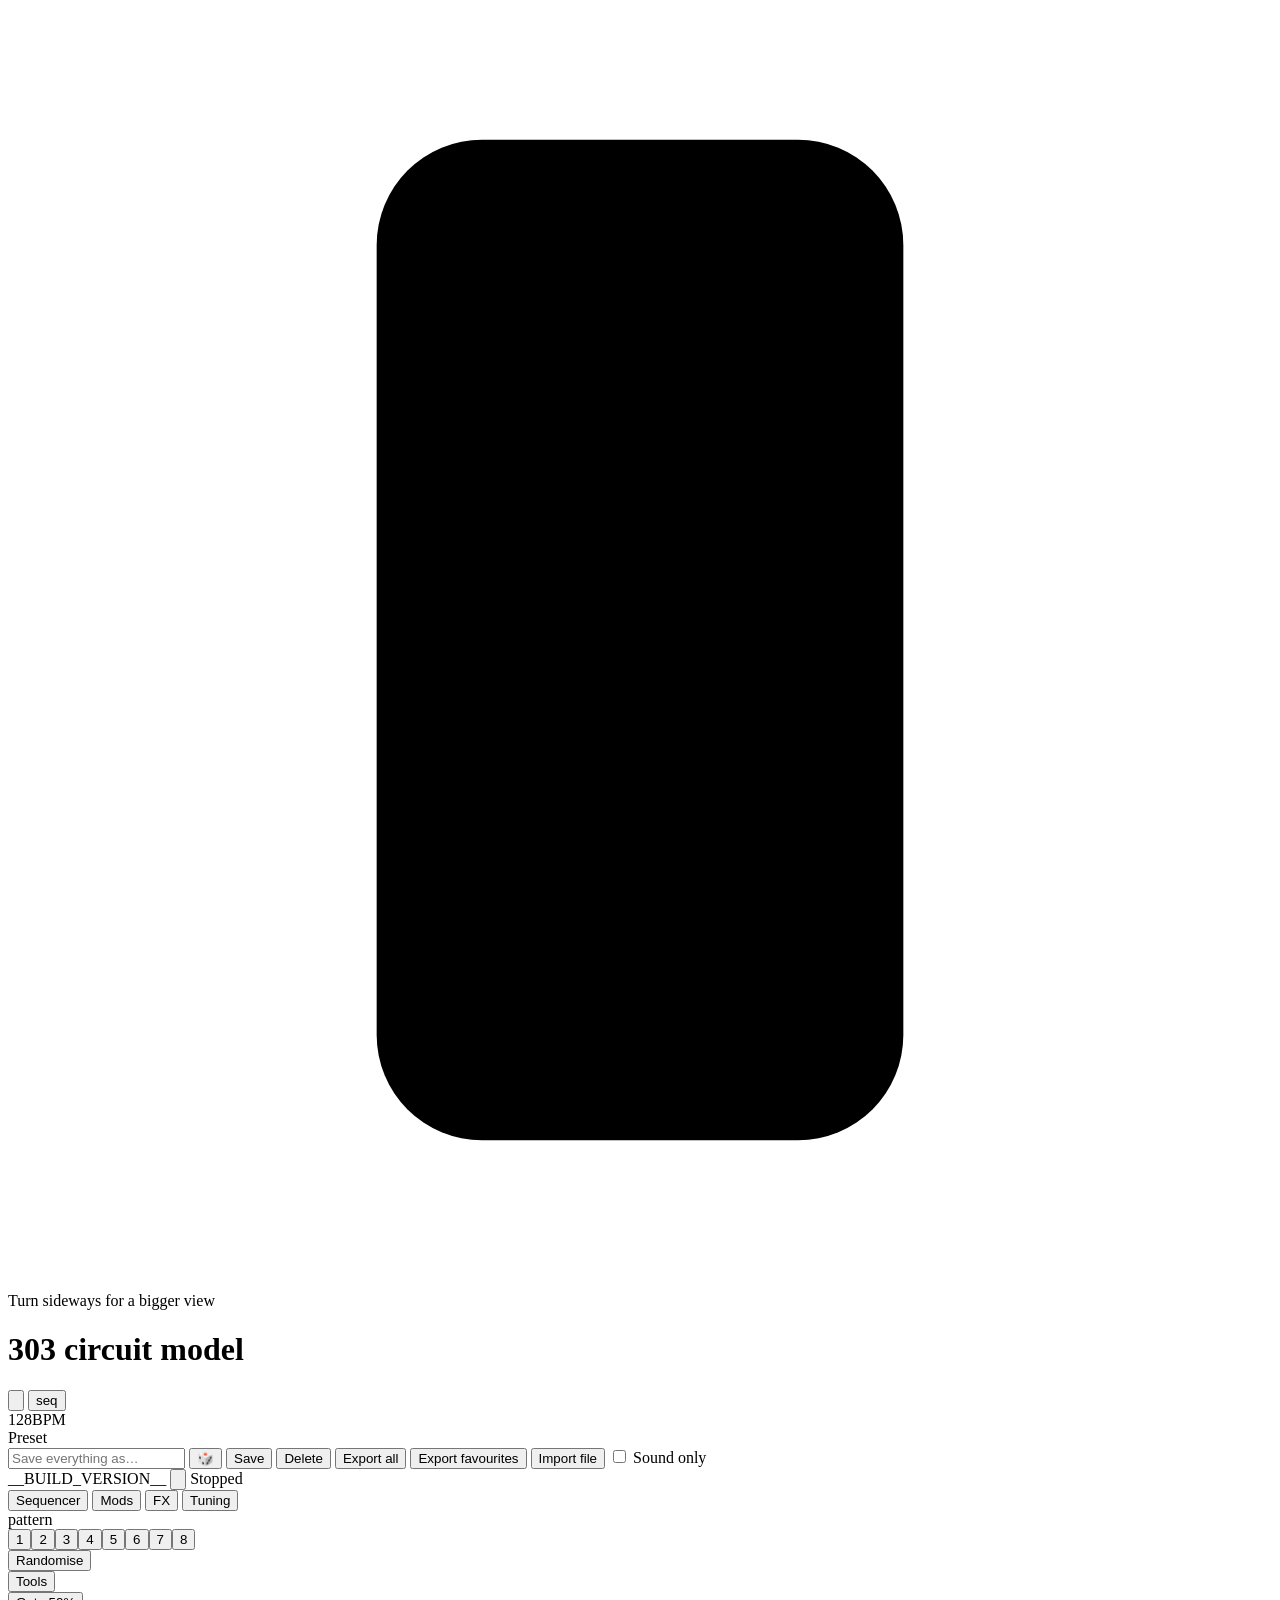
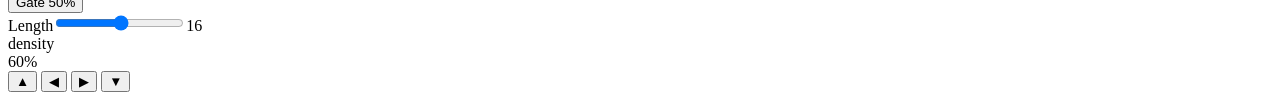
==== src/index.html @ 3429e7c6 "Copy of tb303-circuit-model at dfaf9ec (PR #81), the starting point Co-Authored-By: Claude Fable 5.2" ====
<!doctype html>
<html lang="en">
<meta charset="utf-8">
<meta name="viewport" content="width=device-width, initial-scale=1, maximum-scale=1, user-scalable=no, viewport-fit=cover">
<title>303 Circuit Model</title>
<link rel="manifest" href="manifest.webmanifest">
<meta name="theme-color" content="#181412">
<link rel="icon" href="icons/icon.svg" type="image/svg+xml">
<link rel="icon" href="icons/icon-192.png" sizes="192x192">
<link rel="apple-touch-icon" href="icons/apple-touch-icon.png">
<meta name="apple-mobile-web-app-capable" content="yes">
<meta name="mobile-web-app-capable" content="yes">
<meta name="apple-mobile-web-app-status-bar-style" content="black">
<meta name="apple-mobile-web-app-title" content="303">
<style>@font-face { font-family: 'VT323'; font-style: normal; font-weight: 400; font-display: block; src: url(fonts/VT323-Regular.ttf) format('truetype'); }</style>
<script>
// Inside the VST3 plug-in (plugin/) this page is the plug-in's screen: the plug-in hands it its saved storage and takes
// the engine messages, and the DAW's transport and tempo replace the Play button and Tempo dial. In a browser this is null.
const tbPlugin = (() => {
  const J = window.__JUCE__, d = J && J.initialisationData && J.initialisationData.tb303 && J.initialisationData.tb303[0];
  if (!d || !J.backend) return null;
  document.documentElement.dataset.plugin = '';
  const emit = (m) => J.backend.emitEvent('tb303', m), data = new Map(Object.entries(d.store || {}));
  const storage = { // a Storage the plug-in keeps (its own state for this instance, and a library shared by every instance)
    getItem: (k) => data.has(k) ? data.get(k) : null,
    setItem: (k, v) => { v = String(v); data.set(k, v); emit({ type: 'store', key: k, value: v }); },
    removeItem: (k) => { data.delete(k); emit({ type: 'store', key: k, value: null }); },
    key: (i) => [...data.keys()][i] ?? null,
    get length() { return data.size; },
  };
  return { info: d, storage, send: emit, on: (fn) => J.backend.addEventListener('tb303', fn) };
})();
const tbStore = tbPlugin ? tbPlugin.storage : (() => { try { return localStorage; } catch { return null; } })();
</script>
<script>try { const r = document.documentElement, t = JSON.parse(tbStore.getItem('tb303.lcdTheme')), v = JSON.parse(tbStore.getItem('tb303.lcdVars')); if (typeof t === 'string') r.dataset.lcd = t; if (JSON.parse(tbStore.getItem('tb303.lcdMode')) !== 'mono') r.dataset.lcdmode = 'colour'; if (v) for (const k in v) r.style.setProperty(k, v[k]); } catch {}</script>
<style>
/*@css*/
</style>
<div class="rotate" role="note"><svg viewBox="0 0 24 24" aria-hidden="true"><rect x="7" y="2.5" width="10" height="19" rx="2"/><path d="M11 18.5h2"/></svg><p>Turn sideways for a bigger view</p></div>
<div class="main">
  <header class="top">
    <h1 class="status">303 circuit model</h1>
    <button class="icon play" id="play" type="button" aria-label="Play"><svg viewBox="0 0 24 24" aria-hidden="true"><path class="tri" d="M7 4.5 L19.5 12 L7 19.5 Z"/><rect class="sq" x="6" y="6" width="12" height="12"/></svg></button>
    <button class="seqbtn" id="seq-on" type="button" aria-pressed="true" aria-label="Sequencer on">seq</button>
    <div class="bpm">
      <div class="knob" id="bpm" tabindex="0" role="slider" aria-label="Tempo" aria-valuemin="60" aria-valuemax="200"></div>
      <div class="bpm-read"><output id="bpm-val">128</output><span class="label">BPM</span></div>
    </div>
    <div class="hp presets" id="prj-bar">
      <span class="label">Preset</span>
      <select id="prj-preset" aria-label="Presets" hidden></select><div class="pm" data-for="prj-preset"></div>
      <div class="pm-foot">
        <input id="prj-name" type="text" placeholder="Save everything as…" maxlength="40" aria-label="Preset name">
        <button type="button" id="prj-roll" title="Another name" aria-label="Suggest another name">🎲</button>
        <button type="button" id="prj-save">Save</button>
        <button type="button" id="prj-del">Delete</button>
        <button type="button" id="prj-export" title="Saves every preset under My presets to one file. Import file loads them all back in.">Export all</button>
        <button type="button" id="prj-exfav" title="Saves every starred preset, factory and your own, to one file in the same format as Export all.">Export favourites</button>
        <button type="button" id="prj-import">Import file</button>
        <label class="pm-opt" title="Loading a preset changes only the sound and effects, and keeps your patterns and tempo"><input type="checkbox" id="prj-sndonly"> Sound only</label>
        <input type="file" id="prj-file" accept=".json,application/json" hidden>
        <span class="hint" id="prj-msg" role="status"></span>
      </div>
    </div>
    <span class="sq-msg" id="sq-msg" role="status"></span>
    <span class="ver" id="ver" title="Build __BUILD_SHA__, __BUILD_DATE__">__BUILD_VERSION__</span>
    <button type="button" class="icon gear" id="open-options" aria-haspopup="dialog" aria-label="Options"><svg viewBox="0 0 24 24" aria-hidden="true"><path d="M10.3 2h3.4l.5 2.6 1.9.8 2.2-1.5 2.4 2.4-1.5 2.2.8 1.9 2.6.5v3.4l-2.6.5-.8 1.9 1.5 2.2-2.4 2.4-2.2-1.5-1.9.8-.5 2.6h-3.4l-.5-2.6-1.9-.8-2.2 1.5-2.4-2.4 1.5-2.2-.8-1.9L2 13.7v-3.4l2.6-.5.8-1.9-1.5-2.2 2.4-2.4 2.2 1.5 1.9-.8z M12 8.4a3.6 3.6 0 1 0 0 7.2a3.6 3.6 0 1 0 0-7.2z" fill-rule="evenodd"/></svg></button>
    <span class="status" id="status" role="status">Stopped</span>
  </header>

  <div class="panel dev" id="panel" data-title="303 Voice"></div>

  <div class="tabs mtabs" id="mtabs" role="tablist" aria-label="Sections">
    <button type="button" role="tab" data-pane="seq">Sequencer</button>
    <button type="button" role="tab" data-pane="mods">Mods</button>
    <button type="button" role="tab" data-pane="fx">FX</button>
    <button type="button" role="tab" data-pane="tune">Tuning</button>
  </div>

  <section class="sq pane" id="pane-seq" data-title="Sequencer" role="tabpanel" aria-label="Sequencer">
    <div class="sq-body">
      <!-- controls above the roll (the pattern and what you do to it) and below it (a long Length slider; Gate is a menu beside Tools); Generate lives in the Randomise menu (key G) -->
      <div class="sq-row sq-bank">
        <span class="rlab">pattern</span>
        <div class="seg slots" id="bk-n" role="group" aria-label="Pattern slot"><button type="button" data-n="0" aria-pressed="false">1</button><button type="button" data-n="1" aria-pressed="false">2</button><button type="button" data-n="2" aria-pressed="false">3</button><button type="button" data-n="3" aria-pressed="false">4</button><button type="button" data-n="4" aria-pressed="false">5</button><button type="button" data-n="5" aria-pressed="false">6</button><button type="button" data-n="6" aria-pressed="false">7</button><button type="button" data-n="7" aria-pressed="false">8</button></div>
        <div class="chain-read" id="chain-read" hidden><span class="label">Chain</span><span class="ch-list"></span><button type="button" id="chain-clear" aria-label="Clear chain">×</button></div>
        <div class="fn rmenu"><button type="button" id="rm-btn" aria-haspopup="menu" aria-expanded="false" title="Randomise, alter, shuffle and generate the pattern">Randomise</button><div class="fn-menu" id="rm-menu" role="menu" hidden>
          <span class="mh">randomise</span>
          <button type="button" role="menuitem" data-rm="r-acc" title="New random accents on the notes, mostly on the beat; the notes, slides and octaves stay">Accents</button>
          <button type="button" role="menuitem" data-rm="r-sld" title="New random slides into the next played note, most across octave jumps; the notes, accents and octaves stay">Slides</button>
          <button type="button" role="menuitem" data-rm="r-oct" title="A new register for the riff with the odd octave jump; the notes themselves, accents and slides stay">Octaves</button>
          <span class="mh">alter</span>
          <button type="button" role="menuitem" data-rm="a-acc" title="Vary the accents: about a quarter of the notes gain or lose an accent; again for more">Accents</button>
          <button type="button" role="menuitem" data-rm="a-sld" title="Vary the slides: about a quarter of the notes gain or lose a slide; again for more">Slides</button>
          <button type="button" role="menuitem" data-rm="a-oct" title="Vary the octaves: about a quarter of the notes jump an octave up or down; again for more">Octaves</button>
          <button type="button" role="menuitem" data-rm="alter" title="Vary the whole pattern: about a quarter of the steps change note (staying in the pattern's key), octave, accent, slide or rest">Whole pattern</button>
          <span class="mh">pattern</span>
          <button type="button" role="menuitem" data-rm="p-shuf" title="Deal the beats (groups of 4 steps) out in a new order, so each beat keeps its groove; short or odd-length patterns shuffle single steps">Shuffle steps</button>
          <button type="button" role="menuitem" id="rand" title="New pattern from a random factory one, looped, reversed, doubled or shuffled; the length stays">Generate</button>
          <button type="button" role="menuitem" id="p-refill" title="Give every slot you have not edited a new generated pattern">Refill slots</button>
        </div></div>
        <div class="fn rmenu"><button type="button" id="tm-btn" aria-haspopup="menu" aria-expanded="false" title="Copy, paste, double, clear, undo and move the notes">Tools</button><div class="fn-menu" id="tm-menu" role="menu" hidden>
          <span class="mh">pattern</span>
          <button type="button" role="menuitem" id="p-copy" title="Copy this pattern">Copy</button>
          <button type="button" role="menuitem" id="p-paste" title="Paste over this pattern" disabled>Paste</button>
          <button type="button" role="menuitem" id="p-dup" title="Repeat the pattern until it fills 16 steps, or 32 if it is already 16 or more">Double</button>
          <button type="button" role="menuitem" id="p-clear" title="Clear every step of this pattern">Clear</button>
          <button type="button" role="menuitem" id="p-undo" title="Undo the last change to a pattern" disabled>Undo</button>
          <span class="mh">move notes</span>
          <button type="button" role="menuitem" data-rm="nu-up" title="Every note up a semitone">Up a semitone</button>
          <button type="button" role="menuitem" data-rm="nu-dn" title="Every note down a semitone">Down a semitone</button>
          <button type="button" role="menuitem" data-rm="nu-oup" title="Every note up an octave">Up an octave</button>
          <button type="button" role="menuitem" data-rm="nu-odn" title="Every note down an octave">Down an octave</button>
          <button type="button" role="menuitem" data-rm="rot-l" title="Shift the pattern a step left (the first step goes to the end)">Shift a step left</button>
          <button type="button" role="menuitem" data-rm="rot-r" title="Shift the pattern a step right (the last step comes to the front)">Shift a step right</button>
          <span class="mh">chain</span>
          <button type="button" role="menuitem" data-rm="join" title="Join every chained pattern into one and copy it, ready to paste into a slot">Join chain and copy</button>
        </div></div>
        <!-- Gate (Johnny: "call it gate", was the Step len slider): how long each note sounds, picked from a menu like Randomise and Tools; items drawn by renderSide -->
        <div class="fn rmenu gmenu"><button type="button" id="gm-btn" aria-haspopup="menu" aria-expanded="false" title="Gate: how long each note sounds, as a share of the step">Gate <span id="o-gate">50%</span></button><div class="fn-menu" id="gm-menu" role="menu" hidden></div></div>
      </div>
      <div class="seqwrap"><div class="seq" id="seq" role="grid" aria-label="Pattern"></div></div>
      <div class="sq-foot"><div class="sq-foot-rows">
      <div class="sq-row sq-side">
        <label class="sld len"><span>Length</span><input type="range" data-a="len" min="1" max="64" step="1" aria-label="Pattern length"><output id="o-len">16</output></label>
      </div></div>
        <!-- Density (Johnny: "needs a density knob"): how many steps Generate and Refill fill with notes -->
        <div class="sq-dens"><span class="dname">density</span><div class="knob" id="sq-dens" tabindex="0" role="slider" aria-label="Density" aria-valuemin="10" aria-valuemax="100" title="Density: how many steps Generate and Refill fill with notes (Alter leans towards it too); double-click for 60%"></div><output id="o-dens">60%</output></div>
        <!-- a cross of four (Johnny): up and down move every note a semitone (Shift for an octave), left and right shift the pattern a step -->
        <div class="nudge dpad" role="group" aria-label="Move the notes">
          <button type="button" class="dp-up" data-nudge="1" title="Every note up a semitone, Shift-click for an octave" aria-label="Notes up">▲</button>
          <button type="button" class="dp-lt" data-rot="-1" title="Shift the pattern a step left (the first step goes to the end)" aria-label="Shift the pattern left">◀</button>
          <button type="button" class="dp-rt" data-rot="1" title="Shift the pattern a step right (the last step comes to the front)" aria-label="Shift the pattern right">▶</button>
          <button type="button" class="dp-dn" data-nudge="-1" title="Every note down a semitone, Shift-click for an octave" aria-label="Notes down">▼</button>
        </div>
      </div>
    </div>
  </section>

  <div class="pane" data-title="Mods" id="pane-mods" role="tabpanel" aria-label="Mods" hidden><div class="mods" id="mods" aria-label="Common mods"></div></div>

  <div class="pane tupane" data-title="Tuning" id="pane-tune" role="tabpanel" aria-label="Tuning" hidden>
    <div class="sq-row tu-top">
      <span class="rlab">tuning</span>
      <div class="acts" id="tu-sys">
        <button type="button" data-t="just" aria-pressed="false" title="Pure intervals from the root (5-limit just intonation): thirds and fifths beat-free, far keys sour">Just</button>
        <button type="button" data-t="pyth" aria-pressed="false" title="Pure fifths from the root: bright, wide major thirds">Pythagorean</button>
        <button type="button" data-t="mean" aria-pressed="false" title="Quarter-comma meantone from the root: pure major thirds, one howling wolf fifth">Meantone</button>
        <button type="button" data-t="drift" title="Every note a few cents out at random, like an old unit whose DAC has drifted">Drift</button>
      </div>
      <div class="acts tu-end"><button type="button" id="tu-reset" title="Every note back to 0 cents: equal temperament, the stock 303">Reset</button><button type="button" id="tu-undo" disabled>Undo</button></div>
    </div>
    <div class="tu-faders" id="tu-faders" role="group" aria-label="Fine tune of each note, in cents, the same in every octave"></div>
    <div class="sq-row tu-foot">
      <span class="rlab">root</span>
      <div class="seg slots" id="tu-root" role="group" aria-label="Root of the temperament"><button type="button" data-r="0" aria-pressed="false">c</button><button type="button" data-r="1" aria-pressed="false">c♯</button><button type="button" data-r="2" aria-pressed="false">d</button><button type="button" data-r="3" aria-pressed="false">d♯</button><button type="button" data-r="4" aria-pressed="false">e</button><button type="button" data-r="5" aria-pressed="false">f</button><button type="button" data-r="6" aria-pressed="false">f♯</button><button type="button" data-r="7" aria-pressed="false">g</button><button type="button" data-r="8" aria-pressed="false">g♯</button><button type="button" data-r="9" aria-pressed="false">a</button><button type="button" data-r="10" aria-pressed="false">a♯</button><button type="button" data-r="11" aria-pressed="false">b</button></div>
    </div>
  </div>

  <div class="pane fxpane" data-title="Effects" id="pane-fx" role="tabpanel" aria-label="Effects" hidden>
    <section class="fxb" id="fx-fold" aria-label="West coast wavefolder" title="West coast timbre circuit: five folding cells and a direct path (Esqueda et al., DAFx-17), ahead of the drive. Timbre is the gain into the cells, Symmetry a DC offset.">
      <div class="fxh"><button type="button" class="onoff" id="fx-fold-on" aria-pressed="false">Off</button><span class="fxname">Folder</span><span class="fxsub">west coast timbre</span></div>
      <div class="fxknobs" id="fx-fold-knobs"></div>
    </section>
    <section class="fxb" id="fx-rat" aria-label="Drive">
      <div class="fxh"><button type="button" class="onoff" id="fx-rat-on" aria-pressed="false">Off</button><span class="fxname">Drive</span>
        <div class="fn rmenu tmenu" id="drv-type" data-label="Drive pedal"></div></div>
      <div class="fxknobs" id="fx-rat-knobs"></div>
    </section>
    <section class="fxb" id="fx-dly" aria-label="Digital delay">
      <div class="fxh"><button type="button" class="onoff" id="fx-dly-on" aria-pressed="false">Off</button><span class="fxname">Delay</span><span class="fxsub">tempo synced, tone on the repeats</span>
        <div class="seg cmp-mode" id="dly-mode" role="radiogroup" aria-label="Delay mode"><button type="button" role="radio" data-m="1">Ping-pong</button><button type="button" role="radio" data-m="0">Mono</button></div></div>
      <div class="fxknobs" id="fx-dly-knobs"></div>
    </section>
    <section class="fxb blk-cmp" id="fx-cmp" aria-label="Ducker" title="Ducks the delay and reverb returns when the synth plays. Amount: how deep and how easily it ducks. Release: how fast the returns come back.">
      <div class="fxh"><span class="fxname">Ducker</span><span class="fxsub">ducks the returns under the synth</span></div>
      <div class="fxknobs" id="fx-cmp-knobs"></div>
    </section>
    <div class="fx-row2">
    <section class="fxb blk-lex" id="fx-lex" aria-label="Reverb">
      <div class="fxh lex-head">
        <button type="button" class="onoff" id="fx-lex-on" aria-pressed="false">Off</button>
        <span class="fxname">Reverb</span>
        <div class="fn rmenu tmenu" id="rev-type" data-label="Reverb type"></div>
        <div class="fn rmenu tmenu" id="rev-prog" data-label="Program"></div>
      </div>
      <div class="fxknobs" id="fx-lex-knobs"></div>
    </section>
    <section class="fxb" id="fx-flg" aria-label="Flanger">
      <div class="fxh"><button type="button" class="onoff" id="fx-flg-on" aria-pressed="false">Off</button>
        <div class="seg cmp-mode" id="flg-mode" role="radiogroup" aria-label="Flanger mode"><button type="button" role="radio" data-m="0">Flanger</button><button type="button" role="radio" data-m="1">Chorus</button></div></div>
      <div class="fxknobs" id="fx-flg-knobs"></div>
    </section>
    </div>
    <section class="fxb blk-route" id="fx-route" aria-label="FX routing">
      <svg class="route-dia" id="route-dia" viewBox="0 0 560 60" role="group" aria-label="Signal path through the effects. Click a block to switch it on or off."></svg>
      <div class="route-ctl">
        <div class="seg" id="route-order" role="radiogroup" aria-label="Folder and drive order"><button type="button" role="radio" data-v="0" title="The folder first, then the drive pedal (the stock order)">fold → drive</button><button type="button" role="radio" data-v="1" title="The drive pedal first, then the folder: folds the clipped wave">drive → fold</button></div>
        <div class="seg" id="route-ret" role="radiogroup" aria-label="Delay and reverb routing"><button type="button" role="radio" data-v="0" title="Delay and reverb both fed from the synth, side by side (the stock routing)">parallel</button><button type="button" role="radio" data-v="0.5" title="The delay feeds the reverb: the echoes are reverberated">dly → rev</button><button type="button" role="radio" data-v="1" title="The reverb feeds the delay: the reverb tail is echoed">rev → dly</button></div>
      </div>
    </section>
  </div>
</div>

<dialog id="options" aria-labelledby="opt-title">
  <div class="opt-head">
    <h2 id="opt-title">Options</h2>
    <div class="tabs otabs" id="otabs" role="tablist" aria-label="Options sections"><button type="button" role="tab" data-sec="midi" aria-selected="true">MIDI</button><button type="button" role="tab" data-sec="colours" aria-selected="false">Colours</button><button type="button" role="tab" data-sec="about" aria-selected="false">About</button></div>
    <button type="button" class="icon xbtn" id="close-options" aria-label="Close options"><svg viewBox="0 0 24 24" aria-hidden="true"><path d="M5 5 L19 19 M19 5 L5 19" stroke="currentColor" stroke-width="2.4" stroke-linecap="square" fill="none"/></svg></button>
  </div>
  <div class="opt-body">
    <section class="osec" id="osec-midi" role="tabpanel" aria-label="MIDI">
      <p class="hint" id="midi-status">Front-panel dials follow MIDI CC from any input, on any channel.</p>
      <dl class="readouts" id="midi-map"></dl>
    </section>
    <section class="osec" id="osec-colours" role="tabpanel" aria-label="Colours" hidden>
      <div class="lcd-mode"><span>mode</span><div class="seg" id="lcd-mode" role="group" aria-label="Screen colour mode"><button type="button" data-mode="mono" aria-pressed="false">Mono</button><button type="button" data-mode="colour" aria-pressed="true">Grey + colour</button></div></div>
      <div class="lcd-swatches" id="lcd-swatches" role="radiogroup" aria-label="Screen colour"></div>
      <div class="lcd-look" id="lcd-look">
        <label class="sld"><span>Brightness</span><input type="range" data-look="bright" min="-50" max="50" step="1" value="0" aria-label="Screen brightness"><output>0</output></label>
        <label class="sld"><span>Saturation</span><input type="range" data-look="sat" min="0" max="200" step="1" value="100" aria-label="Screen saturation"><output>100%</output></label>
        <label class="sld"><span>Dirt</span><input type="range" data-look="dirt" min="0" max="200" step="1" value="0" aria-label="Dirt on the glass"><output>0%</output></label>
        <label class="sld"><span>Grain</span><input type="range" data-look="grain" min="0" max="250" step="1" value="100" aria-label="Pixel grain"><output>100%</output></label>
        <button type="button" id="lcd-look-reset">Reset</button>
      </div>
    </section>
    <section class="osec" id="osec-about" role="tabpanel" aria-label="About" hidden>
      <div class="opt-install"><button type="button" id="opt-install">Install app</button><span id="opt-install-msg" role="status"></span></div>
      <div class="notes">
        <p><strong>303 Circuit Model</strong> <span class="about-ver"></span>, by Johnny. Free and open source under the GNU AGPL v3, with no warranty. Source, licence, downloads and bug reports: github.com/johnnyhawk02/tb303-circuit-model.</p>
        <p><strong>Privacy.</strong> No accounts, no tracking, nothing sent anywhere. Your presets and settings stay in this browser (in the plug-in, in one file on your computer).</p>
        <p><strong>Trademarks.</strong> Not affiliated with or endorsed by Roland, Behringer or the makers of any gear it is modelled on. Product names belong to their owners and are mentioned only to describe the circuits.</p>
        <p><strong>Source.</strong> The original 1982 main board schematic, with values that sheet does not show clearly read from a modern clone's schematic. Parts on neither sheet are estimates. Running at <span id="rate">2× oversampling</span>.</p>
        <p><strong>Pitch and VCO.</strong> A 6-bit R-2R ladder from 5.333 V gives 1/12 V per step. An exponential current charges C33 from 5.5 V to 12 V, then resets, smoothed with a polyBLEP.</p>
        <p><strong>VCF.</strong> Four coupled ladder stages with a tanh law per transistor pair, 18n bottom cap and 33n above, solved implicitly. Full feedback (k = 17) self-oscillates.</p>
        <p><strong>Envelopes and VCA.</strong> C62 decays through R138 + VR6 (200 ms to 2.5 s). Accent shorts VR6 and charges the sweep cap. The OTA VCA gets resonance compensation through C76/R100, and normal notes fade in through R_SOFT.</p>
        <p><strong>Mods.</strong> The Mods page parts map mostly to the controls of the best-known 303 mod kits: Normal and Accent decay, VEG decay, Soft attack, Slide time, Sweep speed and self-oscillating resonance.</p>
        <p><strong>Digital 224.</strong> Runs on its own 20 kHz clock with 12-bit gain-ranging converters, 16-bit words and a shared 32K-word delay memory. The core is Dattorro's published Griesinger-style plate network; the original unit's microcode is not public, so the hall, chamber, room and chorus variants are estimates.</p>
        <p><strong>Plate, Spring, Convolution.</strong> The other reverbs on the same slot: Dattorro's published plate as he gives it, a dispersive spring tank after Välimäki, Parker and Abel (stretched allpasses in a delay loop), and partitioned FFT convolution of real impulse responses (below) plus generated ones.</p>
        <p><strong>Convolution IRs.</strong> Plate impulse responses by Greg Hopkins (CC BY). Room, silo, garage, Musikverein and On a Star impulse responses from Voxengo, free for any use. Trimmed to 3 s at 48 kHz; see irs/CREDITS.md.</p>
        <p><strong>Rodent drive.</strong> LM308 stage with gain-bandwidth and slew limits from its 30p cap, 1N914 diodes to ground, then the 3.3n filter.</p>
      </div>
    </section>
  </div>
</dialog>

<!-- a dial's own step sequencer (ctlseq.js): long-press or right-click a dial -->
<dialog id="cseq" aria-labelledby="cseq-title">
  <div class="cs-head">
    <h2 id="cseq-title"><span id="cseq-name">cutoff</span> seq</h2>
    <button type="button" class="onoff" id="cseq-on" aria-pressed="true">On</button>
    <output class="cs-val" id="cseq-val" aria-live="off">step 1  0%</output>
  </div>
  <div class="seg cs-pages" id="cseq-pages" role="tablist" aria-label="Step pages"></div>
  <div class="cs-steps" id="cseq-steps" tabindex="0" role="slider" aria-label="Steps: drag to paint; Left and Right pick a step, Up and Down move it" aria-valuemin="-100" aria-valuemax="100"></div>
  <div class="cs-bars" id="cseq-bars">
    <label class="sld"><span>length</span><input type="range" id="cseq-len" min="2" max="64" step="1" aria-label="Sequence length"><output id="cseq-len-out">16</output></label>
    <label class="sld"><span>slew</span><input type="range" id="cseq-slew" min="0" max="100" step="5" aria-label="Slew: glide to each step"><output id="cseq-slew-out">off</output></label>
    <label class="sld"><span>speed</span><input type="range" id="cseq-speed" min="0" max="7" step="1" aria-label="Speed: how long each step lasts"><output id="cseq-speed-out">1/16</output></label>
    <label class="sld"><span>depth</span><input type="range" id="cseq-depth" min="0" max="100" step="5" aria-label="Depth: how far the steps move the dial"><output id="cseq-depth-out">±50%</output></label>
  </div>
  <div class="cs-foot">
    <button type="button" id="cseq-rand">Randomise</button>
    <button type="button" id="cseq-kind" aria-label="Kind of randomise (click for the next)">random</button>
    <button type="button" id="cseq-done">Done</button>
  </div>
</dialog>

<!-- the voice model: used here for readouts and the fallback engine, and loaded again into the AudioWorklet -->
<script id="model">
/*@model*/
</script>
<script id="worklet-src" type="text/plain">
/*@worklet*/
</script>
<script>
(() => {
/*@app*/
})();
</script>
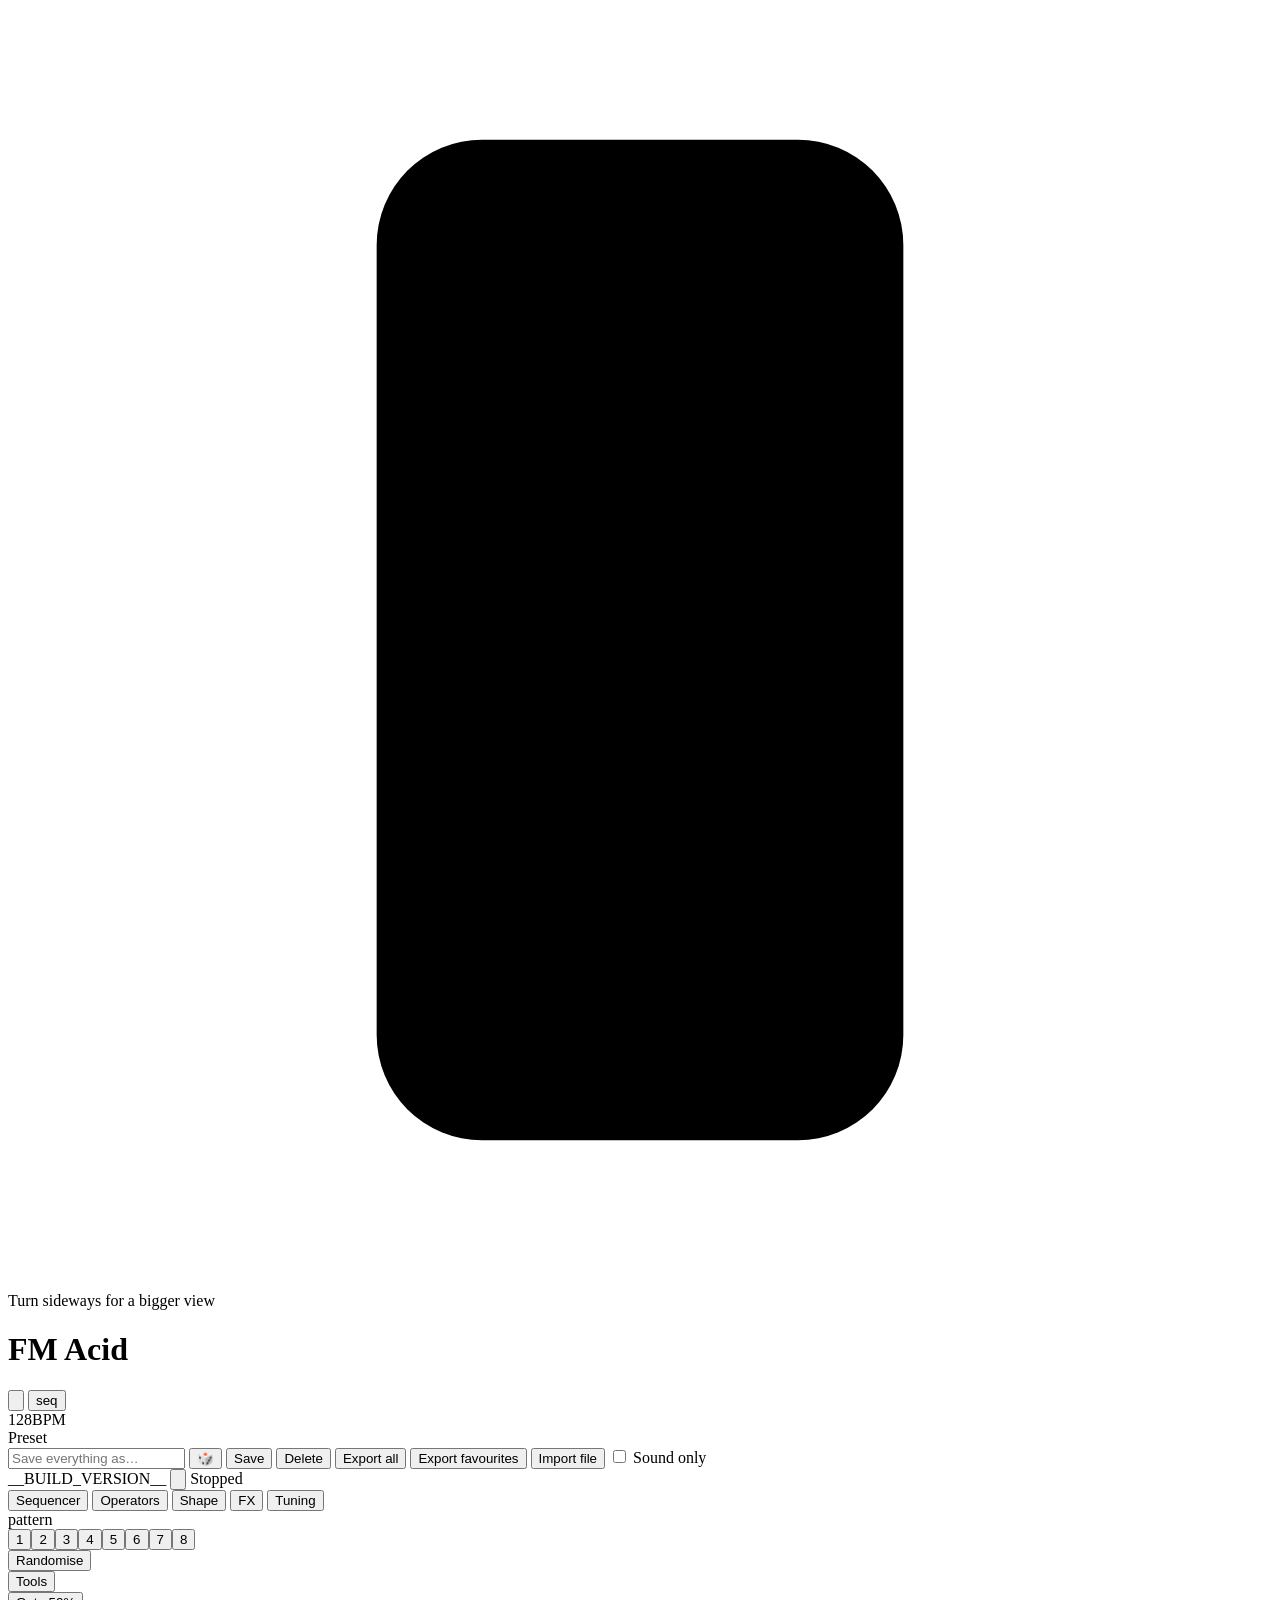
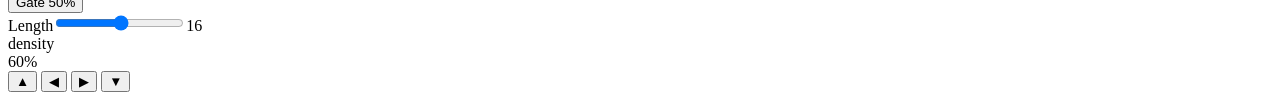
==== commit 72ebeff6: "FX and synth split out; front panel, Operators and Shape pages, Sound buttons Co-Authored-By: Claude" ====
--- a/src/index.html
+++ b/src/index.html
@@ -2,7 +2,7 @@
 <html lang="en">
 <meta charset="utf-8">
 <meta name="viewport" content="width=device-width, initial-scale=1, maximum-scale=1, user-scalable=no, viewport-fit=cover">
-<title>303 Circuit Model</title>
+<title>FM Acid</title>
 <link rel="manifest" href="manifest.webmanifest">
 <meta name="theme-color" content="#181412">
 <link rel="icon" href="icons/icon.svg" type="image/svg+xml">
@@ -11,16 +11,16 @@
 <meta name="apple-mobile-web-app-capable" content="yes">
 <meta name="mobile-web-app-capable" content="yes">
 <meta name="apple-mobile-web-app-status-bar-style" content="black">
-<meta name="apple-mobile-web-app-title" content="303">
+<meta name="apple-mobile-web-app-title" content="FM Acid">
 <style>@font-face { font-family: 'VT323'; font-style: normal; font-weight: 400; font-display: block; src: url(fonts/VT323-Regular.ttf) format('truetype'); }</style>
 <script>
 // Inside the VST3 plug-in (plugin/) this page is the plug-in's screen: the plug-in hands it its saved storage and takes
 // the engine messages, and the DAW's transport and tempo replace the Play button and Tempo dial. In a browser this is null.
 const tbPlugin = (() => {
-  const J = window.__JUCE__, d = J && J.initialisationData && J.initialisationData.tb303 && J.initialisationData.tb303[0];
+  const J = window.__JUCE__, d = J && J.initialisationData && J.initialisationData.fmacid && J.initialisationData.fmacid[0];
   if (!d || !J.backend) return null;
   document.documentElement.dataset.plugin = '';
-  const emit = (m) => J.backend.emitEvent('tb303', m), data = new Map(Object.entries(d.store || {}));
+  const emit = (m) => J.backend.emitEvent('fmacid', m), data = new Map(Object.entries(d.store || {}));
   const storage = { // a Storage the plug-in keeps (its own state for this instance, and a library shared by every instance)
     getItem: (k) => data.has(k) ? data.get(k) : null,
     setItem: (k, v) => { v = String(v); data.set(k, v); emit({ type: 'store', key: k, value: v }); },
@@ -28,18 +28,18 @@
     key: (i) => [...data.keys()][i] ?? null,
     get length() { return data.size; },
   };
-  return { info: d, storage, send: emit, on: (fn) => J.backend.addEventListener('tb303', fn) };
+  return { info: d, storage, send: emit, on: (fn) => J.backend.addEventListener('fmacid', fn) };
 })();
 const tbStore = tbPlugin ? tbPlugin.storage : (() => { try { return localStorage; } catch { return null; } })();
 </script>
-<script>try { const r = document.documentElement, t = JSON.parse(tbStore.getItem('tb303.lcdTheme')), v = JSON.parse(tbStore.getItem('tb303.lcdVars')); if (typeof t === 'string') r.dataset.lcd = t; if (JSON.parse(tbStore.getItem('tb303.lcdMode')) !== 'mono') r.dataset.lcdmode = 'colour'; if (v) for (const k in v) r.style.setProperty(k, v[k]); } catch {}</script>
+<script>try { const r = document.documentElement, t = JSON.parse(tbStore.getItem('fmacid.lcdTheme')), v = JSON.parse(tbStore.getItem('fmacid.lcdVars')); if (typeof t === 'string') r.dataset.lcd = t; if (JSON.parse(tbStore.getItem('fmacid.lcdMode')) !== 'mono') r.dataset.lcdmode = 'colour'; if (v) for (const k in v) r.style.setProperty(k, v[k]); } catch {}</script>
 <style>
 /*@css*/
 </style>
 <div class="rotate" role="note"><svg viewBox="0 0 24 24" aria-hidden="true"><rect x="7" y="2.5" width="10" height="19" rx="2"/><path d="M11 18.5h2"/></svg><p>Turn sideways for a bigger view</p></div>
 <div class="main">
   <header class="top">
-    <h1 class="status">303 circuit model</h1>
+    <h1 class="status">FM Acid</h1>
     <button class="icon play" id="play" type="button" aria-label="Play"><svg viewBox="0 0 24 24" aria-hidden="true"><path class="tri" d="M7 4.5 L19.5 12 L7 19.5 Z"/><rect class="sq" x="6" y="6" width="12" height="12"/></svg></button>
     <button class="seqbtn" id="seq-on" type="button" aria-pressed="true" aria-label="Sequencer on">seq</button>
     <div class="bpm">
@@ -68,11 +68,12 @@
     <span class="status" id="status" role="status">Stopped</span>
   </header>
 
-  <div class="panel dev" id="panel" data-title="303 Voice"></div>
+  <div class="panel dev" id="panel" data-title="FM Voice"></div>
 
   <div class="tabs mtabs" id="mtabs" role="tablist" aria-label="Sections">
     <button type="button" role="tab" data-pane="seq">Sequencer</button>
-    <button type="button" role="tab" data-pane="mods">Mods</button>
+    <button type="button" role="tab" data-pane="ops">Operators</button>
+    <button type="button" role="tab" data-pane="shape">Shape</button>
     <button type="button" role="tab" data-pane="fx">FX</button>
     <button type="button" role="tab" data-pane="tune">Tuning</button>
   </div>
@@ -137,7 +138,9 @@
     </div>
   </section>
 
-  <div class="pane" data-title="Mods" id="pane-mods" role="tabpanel" aria-label="Mods" hidden><div class="mods" id="mods" aria-label="Common mods"></div></div>
+  <div class="pane fxpane opspane" data-title="Operators" id="pane-ops" role="tabpanel" aria-label="Operators" hidden><div class="ops" id="ops"></div></div>
+
+  <div class="pane fxpane shapepane" data-title="Shape" id="pane-shape" role="tabpanel" aria-label="Shape" hidden><div class="shape" id="shape"></div></div>
 
   <div class="pane tupane" data-title="Tuning" id="pane-tune" role="tabpanel" aria-label="Tuning" hidden>
     <div class="sq-row tu-top">
@@ -148,7 +151,7 @@
         <button type="button" data-t="mean" aria-pressed="false" title="Quarter-comma meantone from the root: pure major thirds, one howling wolf fifth">Meantone</button>
         <button type="button" data-t="drift" title="Every note a few cents out at random, like an old unit whose DAC has drifted">Drift</button>
       </div>
-      <div class="acts tu-end"><button type="button" id="tu-reset" title="Every note back to 0 cents: equal temperament, the stock 303">Reset</button><button type="button" id="tu-undo" disabled>Undo</button></div>
+      <div class="acts tu-end"><button type="button" id="tu-reset" title="Every note back to 0 cents: equal temperament">Reset</button><button type="button" id="tu-undo" disabled>Undo</button></div>
     </div>
     <div class="tu-faders" id="tu-faders" role="group" aria-label="Fine tune of each note, in cents, the same in every octave"></div>
     <div class="sq-row tu-foot">
@@ -227,18 +230,16 @@
     <section class="osec" id="osec-about" role="tabpanel" aria-label="About" hidden>
       <div class="opt-install"><button type="button" id="opt-install">Install app</button><span id="opt-install-msg" role="status"></span></div>
       <div class="notes">
-        <p><strong>303 Circuit Model</strong> <span class="about-ver"></span>, by Johnny. Free and open source under the GNU AGPL v3, with no warranty. Source, licence, downloads and bug reports: github.com/johnnyhawk02/tb303-circuit-model.</p>
-        <p><strong>Privacy.</strong> No accounts, no tracking, nothing sent anywhere. Your presets and settings stay in this browser (in the plug-in, in one file on your computer).</p>
-        <p><strong>Trademarks.</strong> Not affiliated with or endorsed by Roland, Behringer or the makers of any gear it is modelled on. Product names belong to their owners and are mentioned only to describe the circuits.</p>
-        <p><strong>Source.</strong> The original 1982 main board schematic, with values that sheet does not show clearly read from a modern clone's schematic. Parts on neither sheet are estimates. Running at <span id="rate">2× oversampling</span>.</p>
-        <p><strong>Pitch and VCO.</strong> A 6-bit R-2R ladder from 5.333 V gives 1/12 V per step. An exponential current charges C33 from 5.5 V to 12 V, then resets, smoothed with a polyBLEP.</p>
-        <p><strong>VCF.</strong> Four coupled ladder stages with a tanh law per transistor pair, 18n bottom cap and 33n above, solved implicitly. Full feedback (k = 17) self-oscillates.</p>
-        <p><strong>Envelopes and VCA.</strong> C62 decays through R138 + VR6 (200 ms to 2.5 s). Accent shorts VR6 and charges the sweep cap. The OTA VCA gets resonance compensation through C76/R100, and normal notes fade in through R_SOFT.</p>
-        <p><strong>Mods.</strong> The Mods page parts map mostly to the controls of the best-known 303 mod kits: Normal and Accent decay, VEG decay, Soft attack, Slide time, Sweep speed and self-oscillating resonance.</p>
+        <p><strong>FM Acid</strong> <span class="about-ver"></span>, by Johnny. Free and open source under the GNU AGPL v3, with no warranty. Source, licence and bug reports: github.com/johnnyhawk02/fm-acid.</p>
+        <p><strong>Privacy.</strong> No accounts, no tracking, nothing sent anywhere. Your presets and settings stay in this browser.</p>
+        <p><strong>What it is.</strong> The sequencer, screen and effects of Johnny's earlier acid bass synth app around a different sound engine: one 4-operator FM voice from his FM drum machine fm/dm, played as a monophonic bass and lead synth with notes, accents and slides. Running at <span id="rate">2× oversampling</span>.</p>
+        <p><strong>The voice.</strong> Four sine operators in eight algorithms, each with its own ratio (or fixed frequency), level, attack and decay; feedback on operator D; a pitch envelope, click and noise layers; a state-variable filter with drive, envelope and key track; an amp envelope with sustain and release; a bit crusher; an LFO with two destinations. Accent plays a note at full velocity, and the Velocity dials on the Shape page set what that changes. The voice code is MIT licensed (fm/dm, © Johnny Hawk); it is a digital FM design of its own and models no hardware.</p>
+        <p><strong>Trademarks.</strong> Not affiliated with or endorsed by the makers of any gear the effects are modelled on. Product names belong to their owners and are mentioned only to describe the circuits.</p>
         <p><strong>Digital 224.</strong> Runs on its own 20 kHz clock with 12-bit gain-ranging converters, 16-bit words and a shared 32K-word delay memory. The core is Dattorro's published Griesinger-style plate network; the original unit's microcode is not public, so the hall, chamber, room and chorus variants are estimates.</p>
         <p><strong>Plate, Spring, Convolution.</strong> The other reverbs on the same slot: Dattorro's published plate as he gives it, a dispersive spring tank after Välimäki, Parker and Abel (stretched allpasses in a delay loop), and partitioned FFT convolution of real impulse responses (below) plus generated ones.</p>
         <p><strong>Convolution IRs.</strong> Plate impulse responses by Greg Hopkins (CC BY). Room, silo, garage, Musikverein and On a Star impulse responses from Voxengo, free for any use. Trimmed to 3 s at 48 kHz; see irs/CREDITS.md.</p>
-        <p><strong>Rodent drive.</strong> LM308 stage with gain-bandwidth and slew limits from its 30p cap, 1N914 diodes to ground, then the 3.3n filter.</p>
+        <p><strong>Drives and folder.</strong> Rodent: an LM308 stage with gain-bandwidth and slew limits from its 30p cap, 1N914 diodes to ground, then the 3.3n filter. Dist One and Green 808 from ElectroSmash's circuit analyses. The west coast folder after Esqueda, Pöntynen, Välimäki and Parker (DAFx-17).</p>
+        <p><strong>Font.</strong> VT323 by Peter Hull, SIL Open Font License.</p>
       </div>
     </section>
   </div>
@@ -266,7 +267,7 @@
   </div>
 </dialog>
 
-<!-- the voice model: used here for readouts and the fallback engine, and loaded again into the AudioWorklet -->
+<!-- the engine (FM voice, effects, player): used here for readouts and the fallback engine, and loaded again into the AudioWorklet -->
 <script id="model">
 /*@model*/
 </script>
